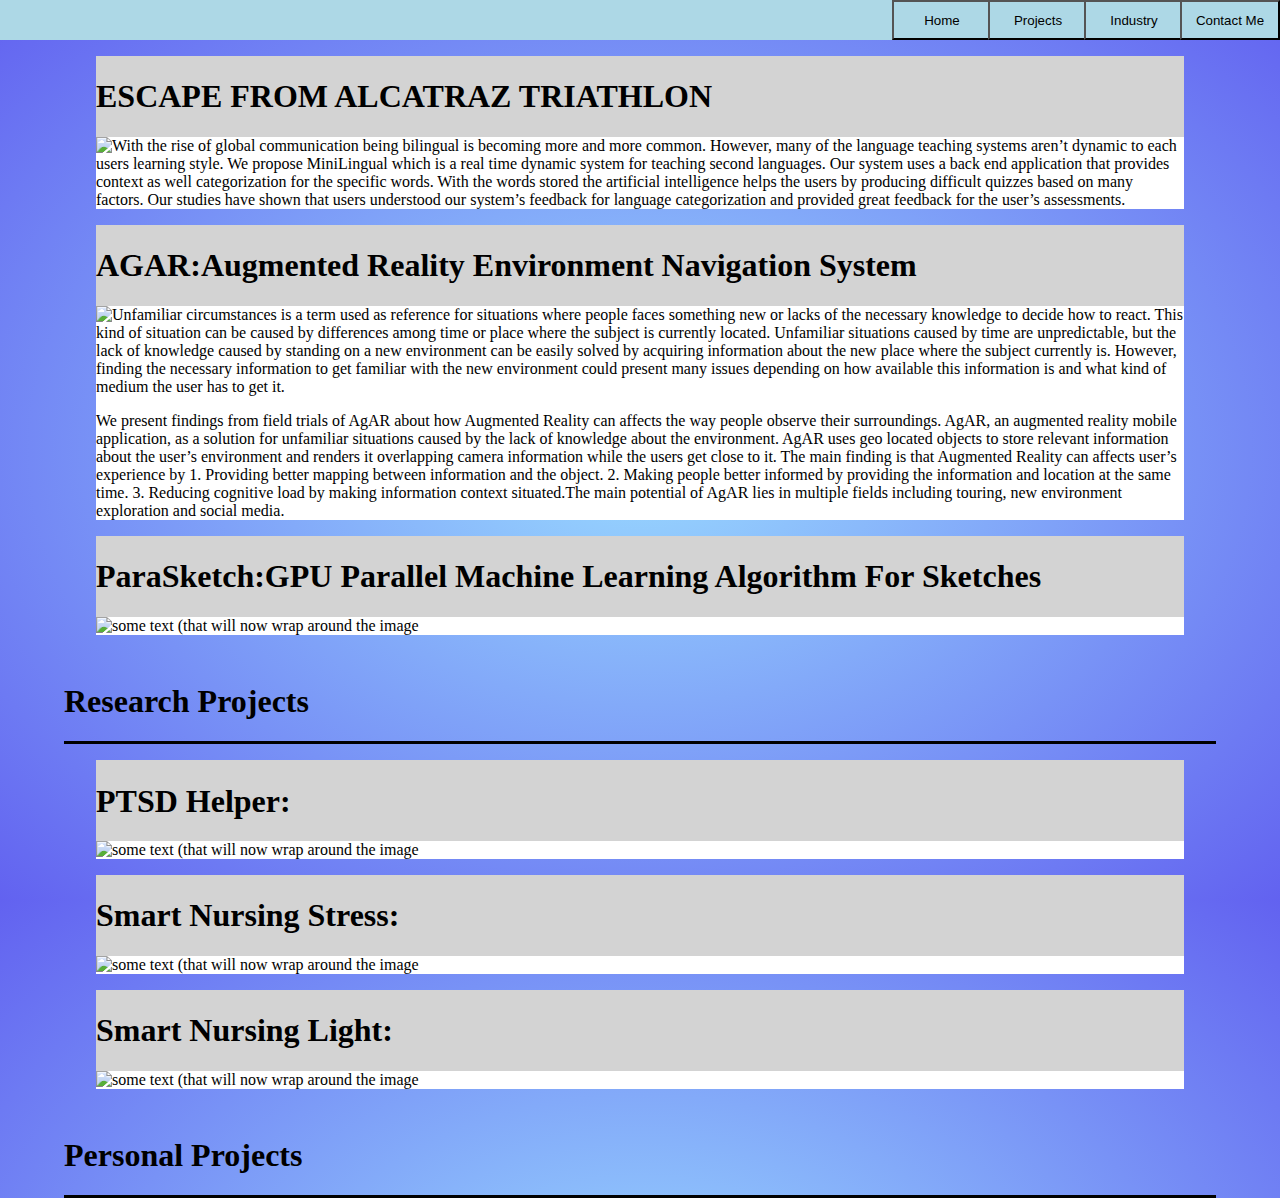
==== accomplishments.html @ 1e89225f "Added projects and accomplishemnts" ====
<html lang="en-us">
    <head>
        <meta charset="UTF-8">
        <title>Larry Powel Home</title>
    <!--    <meta name="viewport" content="width=device-width, initial-scale=1">-->
    <!--    <link rel="stylesheet" type="text/css" href="stylesheets/normalize.css" media="screen">-->
    <!--    <link href='https://fonts.googleapis.com/css?family=Open+Sans:400,700' rel='stylesheet' type='text/css'>-->
        <link rel="stylesheet" type="text/css" href="stylesheets/stylesheet_projects.css" media="screen">
        <link rel="stylesheet" type="text/css" href="http://www.dreamtemplate.com/dreamcodes/social_icons/tsc_social_icons.css"><!--    <link rel="stylesheet" type="text/css" href="stylesheets/github-light.css" media="screen">-->
    <!--    <script type="text/javascript" src="jsfolder/javascriptcanvas.js"></script>-->
    </head>
    <body>
        <div id="button_layout">
          <button class="group_save_button" type="button" onclick=" location.href='index.html'"  >Home</button>
          <button class="group_save_button" type="button" onclick=" location.href='projects.html'">Projects</button>
          <button class="group_save_button" type="button">Industry</button>
          <button class="group_save_button" type="button">Contact Me</button>
        </div>
        
        <div class="section_title">
            <h1>ESCAPE FROM ALCATRAZ TRIATHLON</h1>
            <div class="section">
                <img src='someimage.jpg' style='float: left;'/>
                <p> With the rise of global communication being bilingual is becoming more and more common. However, many of
the language teaching systems aren’t dynamic to each users learning style. We propose MiniLingual which is a real time dynamic system for teaching second languages. Our system uses a back end application that provides context as well categorization for the specific words. With the words stored the artificial intelligence helps the users by producing difficult quizzes based on many factors. Our studies have shown that users understood our system’s feedback for language categorization and provided great feedback for the user’s assessments. </p>
            </div>
        </div>
        
        <div class="section_title">
            <h1>AGAR:Augmented Reality Environment Navigation System</h1>
            <div class="section">
                <img src='someimage.jpg' style='float: left;'/>
                <p>Unfamiliar circumstances is a term used as reference for situations where people faces something new or lacks of the necessary knowledge to decide how to react. This kind of situation can be caused by differences among time or place where the subject is currently located. Unfamiliar situations caused by time are unpredictable, but the lack of knowledge caused by standing on a new environment can be easily solved by acquiring information about the new place where the subject currently is. However, finding the necessary information to get familiar with the new environment could present many issues depending on how available this information is and what kind of medium the user has to get it.</p>
                <p>We present findings from field trials of AgAR about how Augmented Reality can affects the way people observe their surroundings. AgAR,  an augmented reality mobile application, as a solution for unfamiliar situations caused by the lack of knowledge about the environment. AgAR uses geo located objects to store relevant information about the user’s environment and renders it overlapping camera information while the users get close to it. The main finding is that Augmented Reality can affects user’s experience by 1. Providing better mapping between information and the object. 2. Making people better informed by providing the information and location at the same time. 3. Reducing cognitive load by making information context situated.The main potential of AgAR lies in multiple fields including touring, new environment exploration and social media.</p>
            </div>
        </div>
        
        <div class="section_title">
            <h1>ParaSketch:GPU Parallel Machine Learning Algorithm For Sketches</h1>
            <div class="section">
                <img src='someimage.jpg' style='float: left;'/>
                <p>some text (that will now wrap around the image</p>
            </div>
        </div>
        
        
        <div class="section_headers">
            <h1>Research Projects</h1>
        </div>
            <div class="section_title">
                <h1>PTSD Helper: </h1>
                <div class="section">
                    <img src='someimage.jpg' style='float: left;'/>
                    <p>some text (that will now wrap around the image</p>
                </div>
            </div>
            <div class="section_title">
                <h1>Smart Nursing Stress: </h1>
                <div class="section">
                    <img src='someimage.jpg' style='float: left;'/>
                    <p>some text (that will now wrap around the image</p>
                </div>
            </div>
            <div class="section_title">
                <h1>Smart Nursing Light: </h1>
                <div class="section">
                    <img src='someimage.jpg' style='float: left;'/>
                    <p>some text (that will now wrap around the image</p>
                </div>
            </div>
        
        <div class="section_headers">
            <h1>Personal Projects</h1>
        </div>
    </body>
</html>
---- stylesheets/stylesheet_projects.css ----
html {
   margin: 0px;
   height: 100%;
   width: 100%;
   left: 10px; right: 10px;
/*   overflow-x: hidden; */
}

body {
   margin: 0px;
   min-height: 100%;
   width: 100%;
    background: -moz-radial-gradient(center, ellipse cover, rgba(153,218,255,1) 0%, rgba(98,98,240,1) 100%);
    background: -webkit-radial-gradient(center, ellipse cover, rgba(153,218,255,1) 0%, rgba(98,98,240,1) 100%);
    background: -o-radial-gradient(center, ellipse cover, rgba(153,218,255,1) 0%, rgba(98,98,240,1) 100%);
    background: -ms-radial-gradient(center, ellipse cover, rgba(153,218,255,1) 0%, rgba(98,98,240,1) 100%);
    background: radial-gradient(ellipse at center, rgba(153,218,255,1) 0%, rgba(98,98,240,1) 100%);
    padding:0%;
}

#button_layout{
     width: 100%;
     height: 40px;
/*    box-sizing: border-box;*/
/*    border: 8px solid green;*/
    text-align: right;
    background-color: lightblue;
}
.group_save_button{
    position: relative
    margin:auto;
    margin-left: -8px;
    height: 100%;
    width: 100px;
    text-align: center;
/*    border: 6px solid purple;*/
    background-color: lightblue
}

.section_headers {
    margin: 3rem 4rem 0rem 4rem;
    border-bottom-style: solid;
    
}

.section_title{
    margin: 1rem 6rem 0rem 6rem;
    padding-top: 1px;
    background: lightgray;
}
.section{
    background: white;
}
---- stylesheets/github-light.css ----
/*
The MIT License (MIT)

Copyright (c) 2016 GitHub, Inc.

Permission is hereby granted, free of charge, to any person obtaining a copy
of this software and associated documentation files (the "Software"), to deal
in the Software without restriction, including without limitation the rights
to use, copy, modify, merge, publish, distribute, sublicense, and/or sell
copies of the Software, and to permit persons to whom the Software is
furnished to do so, subject to the following conditions:

The above copyright notice and this permission notice shall be included in all
copies or substantial portions of the Software.

THE SOFTWARE IS PROVIDED "AS IS", WITHOUT WARRANTY OF ANY KIND, EXPRESS OR
IMPLIED, INCLUDING BUT NOT LIMITED TO THE WARRANTIES OF MERCHANTABILITY,
FITNESS FOR A PARTICULAR PURPOSE AND NONINFRINGEMENT. IN NO EVENT SHALL THE
AUTHORS OR COPYRIGHT HOLDERS BE LIABLE FOR ANY CLAIM, DAMAGES OR OTHER
LIABILITY, WHETHER IN AN ACTION OF CONTRACT, TORT OR OTHERWISE, ARISING FROM,
OUT OF OR IN CONNECTION WITH THE SOFTWARE OR THE USE OR OTHER DEALINGS IN THE
SOFTWARE.

*/

.pl-c /* comment */ {
  color: #969896;
}

.pl-c1 /* constant, variable.other.constant, support, meta.property-name, support.constant, support.variable, meta.module-reference, markup.raw, meta.diff.header */,
.pl-s .pl-v /* string variable */ {
  color: #0086b3;
}

.pl-e /* entity */,
.pl-en /* entity.name */ {
  color: #795da3;
}

.pl-smi /* variable.parameter.function, storage.modifier.package, storage.modifier.import, storage.type.java, variable.other */,
.pl-s .pl-s1 /* string source */ {
  color: #333;
}

.pl-ent /* entity.name.tag */ {
  color: #63a35c;
}

.pl-k /* keyword, storage, storage.type */ {
  color: #a71d5d;
}

.pl-s /* string */,
.pl-pds /* punctuation.definition.string, string.regexp.character-class */,
.pl-s .pl-pse .pl-s1 /* string punctuation.section.embedded source */,
.pl-sr /* string.regexp */,
.pl-sr .pl-cce /* string.regexp constant.character.escape */,
.pl-sr .pl-sre /* string.regexp source.ruby.embedded */,
.pl-sr .pl-sra /* string.regexp string.regexp.arbitrary-repitition */ {
  color: #183691;
}

.pl-v /* variable */ {
  color: #ed6a43;
}

.pl-id /* invalid.deprecated */ {
  color: #b52a1d;
}

.pl-ii /* invalid.illegal */ {
  color: #f8f8f8;
  background-color: #b52a1d;
}

.pl-sr .pl-cce /* string.regexp constant.character.escape */ {
  font-weight: bold;
  color: #63a35c;
}

.pl-ml /* markup.list */ {
  color: #693a17;
}

.pl-mh /* markup.heading */,
.pl-mh .pl-en /* markup.heading entity.name */,
.pl-ms /* meta.separator */ {
  font-weight: bold;
  color: #1d3e81;
}

.pl-mq /* markup.quote */ {
  color: #008080;
}

.pl-mi /* markup.italic */ {
  font-style: italic;
  color: #333;
}

.pl-mb /* markup.bold */ {
  font-weight: bold;
  color: #333;
}

.pl-md /* markup.deleted, meta.diff.header.from-file */ {
  color: #bd2c00;
  background-color: #ffecec;
}

.pl-mi1 /* markup.inserted, meta.diff.header.to-file */ {
  color: #55a532;
  background-color: #eaffea;
}

.pl-mdr /* meta.diff.range */ {
  font-weight: bold;
  color: #795da3;
}

.pl-mo /* meta.output */ {
  color: #1d3e81;
}
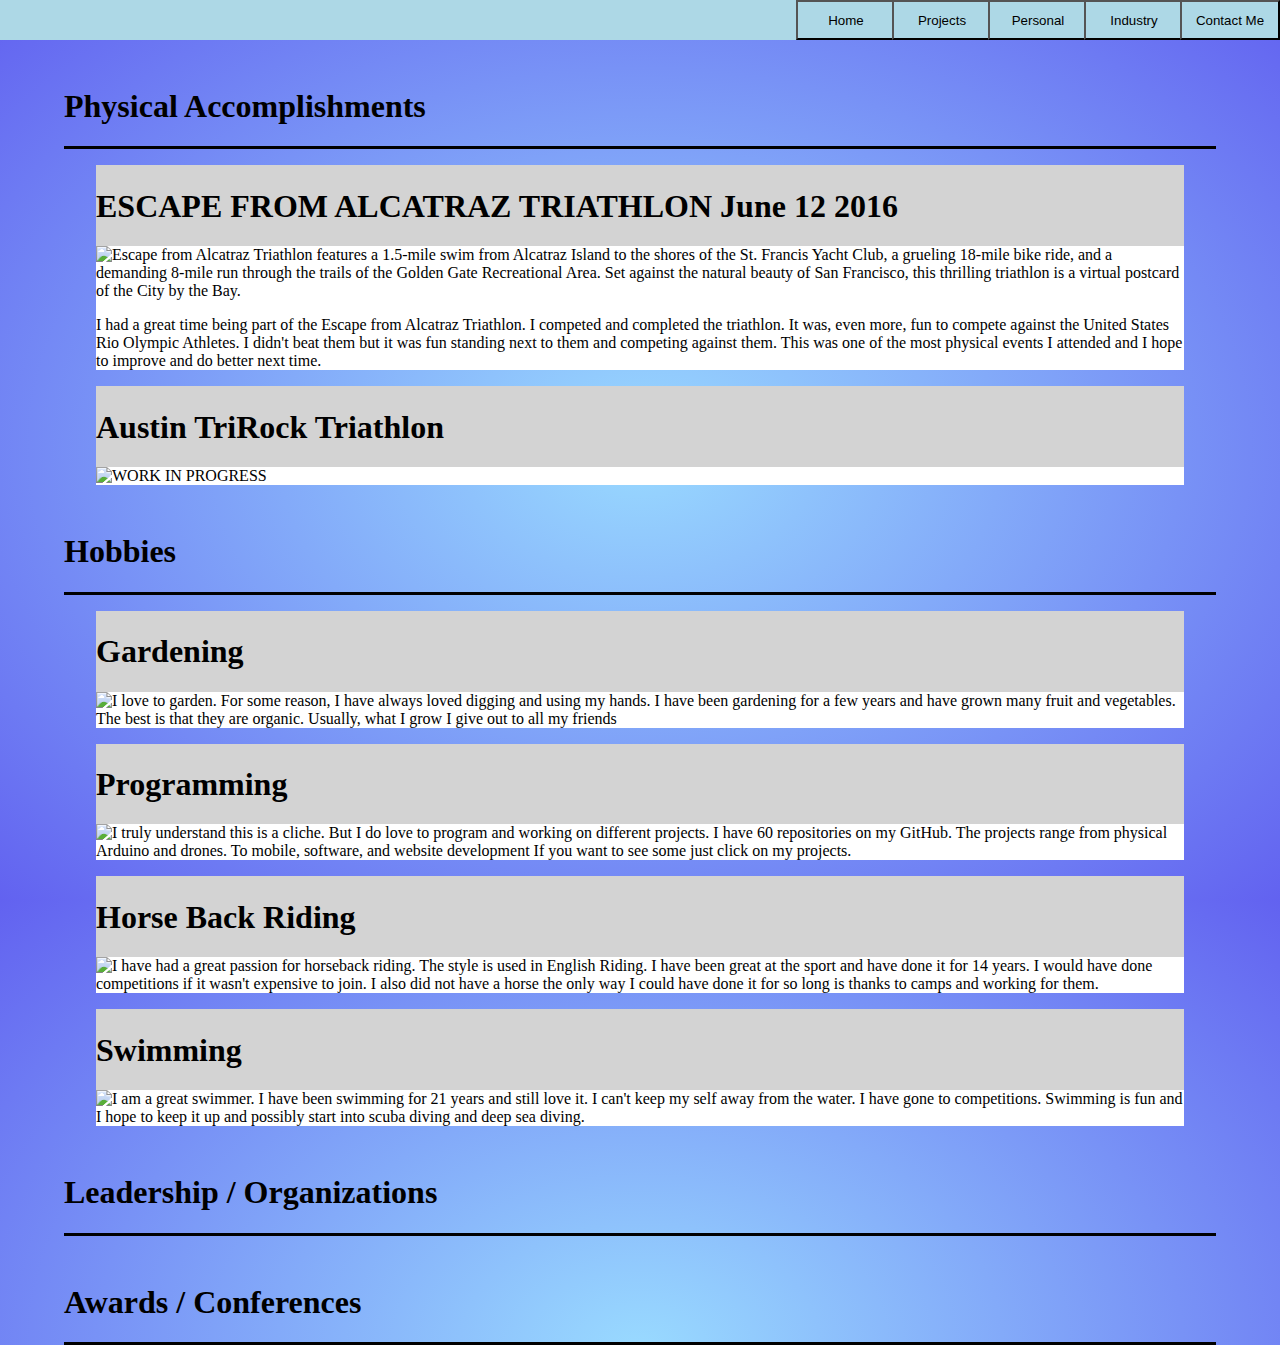
==== commit ee63d2d1: "Updated website" ====
--- a/accomplishments.html
+++ b/accomplishments.html
@@ -12,65 +12,70 @@
     <body>
         <div id="button_layout">
           <button class="group_save_button" type="button" onclick=" location.href='index.html'"  >Home</button>
-          <button class="group_save_button" type="button" onclick=" location.href='projects.html'">Projects</button>
+          <button class="group_save_button" type="button" onclick=" location.href='projects.html'"  >Projects</button>
+          <button class="group_save_button" type="button" onclick=" location.href='accomplishments.html'">Personal</button>
           <button class="group_save_button" type="button">Industry</button>
           <button class="group_save_button" type="button">Contact Me</button>
+      </div>
+        
+        <div class="section_headers">
+            <h1> Physical Accomplishments </h1>
         </div>
         
         <div class="section_title">
-            <h1>ESCAPE FROM ALCATRAZ TRIATHLON</h1>
+            <h1>ESCAPE FROM ALCATRAZ TRIATHLON June 12 2016</h1>
             <div class="section">
                 <img src='someimage.jpg' style='float: left;'/>
-                <p> With the rise of global communication being bilingual is becoming more and more common. However, many of
-the language teaching systems aren’t dynamic to each users learning style. We propose MiniLingual which is a real time dynamic system for teaching second languages. Our system uses a back end application that provides context as well categorization for the specific words. With the words stored the artificial intelligence helps the users by producing difficult quizzes based on many factors. Our studies have shown that users understood our system’s feedback for language categorization and provided great feedback for the user’s assessments. </p>
+                <p> Escape from Alcatraz Triathlon features a 1.5-mile swim from Alcatraz Island to the shores of the St. Francis Yacht Club, a grueling 18-mile bike ride, and a demanding 8-mile run through the trails of the Golden Gate Recreational Area. Set against the natural beauty of San Francisco, this thrilling triathlon is a virtual postcard of the City by the Bay. </p>
+                <p> I had a great time being part of the Escape from Alcatraz Triathlon. I competed and completed the triathlon. It was, even more, fun to compete against the United States Rio Olympic Athletes. I didn't beat them but it was fun standing next to them and competing against them. This was one of the most physical events I attended and I hope to improve and do better next time. </p>
             </div>
         </div>
         
         <div class="section_title">
-            <h1>AGAR:Augmented Reality Environment Navigation System</h1>
+            <h1> Austin TriRock Triathlon </h1>
             <div class="section">
                 <img src='someimage.jpg' style='float: left;'/>
-                <p>Unfamiliar circumstances is a term used as reference for situations where people faces something new or lacks of the necessary knowledge to decide how to react. This kind of situation can be caused by differences among time or place where the subject is currently located. Unfamiliar situations caused by time are unpredictable, but the lack of knowledge caused by standing on a new environment can be easily solved by acquiring information about the new place where the subject currently is. However, finding the necessary information to get familiar with the new environment could present many issues depending on how available this information is and what kind of medium the user has to get it.</p>
-                <p>We present findings from field trials of AgAR about how Augmented Reality can affects the way people observe their surroundings. AgAR,  an augmented reality mobile application, as a solution for unfamiliar situations caused by the lack of knowledge about the environment. AgAR uses geo located objects to store relevant information about the user’s environment and renders it overlapping camera information while the users get close to it. The main finding is that Augmented Reality can affects user’s experience by 1. Providing better mapping between information and the object. 2. Making people better informed by providing the information and location at the same time. 3. Reducing cognitive load by making information context situated.The main potential of AgAR lies in multiple fields including touring, new environment exploration and social media.</p>
+                <p> WORK IN PROGRESS </p>
             </div>
         </div>
         
-        <div class="section_title">
-            <h1>ParaSketch:GPU Parallel Machine Learning Algorithm For Sketches</h1>
-            <div class="section">
-                <img src='someimage.jpg' style='float: left;'/>
-                <p>some text (that will now wrap around the image</p>
-            </div>
-        </div>
-        
-        
         <div class="section_headers">
-            <h1>Research Projects</h1>
+            <h1> Hobbies </h1>
         </div>
             <div class="section_title">
-                <h1>PTSD Helper: </h1>
+                <h1> Gardening </h1>
                 <div class="section">
                     <img src='someimage.jpg' style='float: left;'/>
-                    <p>some text (that will now wrap around the image</p>
+                    <p> I love to garden. For some reason, I have always loved digging and using my hands. I have been gardening for a few years and have grown many fruit and vegetables. The best is that they are organic. Usually, what I grow I give out to all my friends</p>
                 </div>
             </div>
             <div class="section_title">
-                <h1>Smart Nursing Stress: </h1>
+                <h1> Programming </h1>
                 <div class="section">
                     <img src='someimage.jpg' style='float: left;'/>
-                    <p>some text (that will now wrap around the image</p>
+                    <p> I truly understand this is a cliche. But I do love to program and working on different projects. I have 60 repositories on my GitHub. The projects range from physical Arduino and drones. To mobile, software, and website development If you want to see some just click on my projects. </p>
                 </div>
             </div>
             <div class="section_title">
-                <h1>Smart Nursing Light: </h1>
+                <h1> Horse Back Riding </h1>
                 <div class="section">
                     <img src='someimage.jpg' style='float: left;'/>
-                    <p>some text (that will now wrap around the image</p>
+                    <p> I have had a great passion for horseback riding. The style is used in English Riding. I have been great at the sport and have done it for 14 years. I would have done competitions if it wasn't expensive to join. I also did not have a horse the only way I could have done it for so long is thanks to camps and working for them. </p>
                 </div>
             </div>
-        
+            <div class="section_title">
+                <h1> Swimming </h1>
+                <div class="section">
+                    <img src='someimage.jpg' style='float: left;'/>
+                    <p> I am a great swimmer. I have been swimming for 21 years and still love it. I can't keep my self away from the water. I have gone to competitions. Swimming is fun and I hope to keep it up and possibly start into scuba diving and deep sea diving. </p>
+                </div>
+            </div>
+            
         <div class="section_headers">
-            <h1>Personal Projects</h1>
+            <h1> Leadership / Organizations </h1>
+        </div>
+        <div class="section_headers">
+            <h1> Awards / Conferences </h1>
         </div>
     </body>
 </html>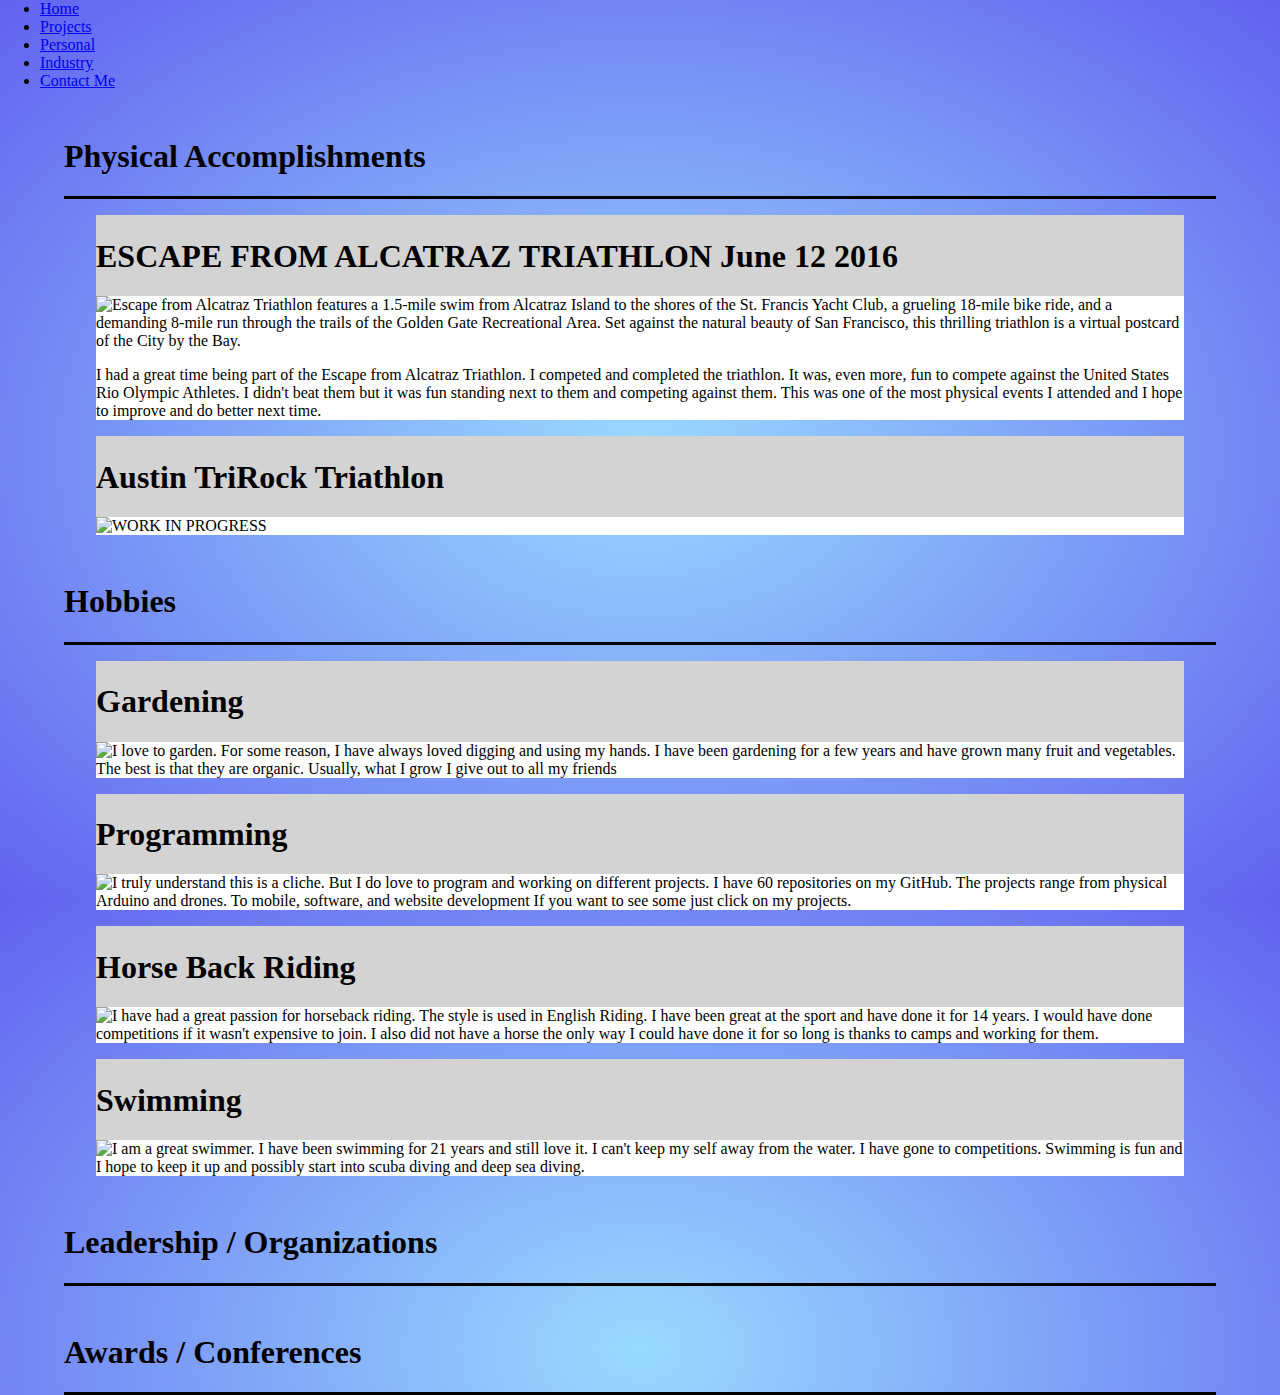
==== commit f91d462e: "Contacts Page" ====
--- a/accomplishments.html
+++ b/accomplishments.html
@@ -1,7 +1,7 @@
 <html lang="en-us">
     <head>
         <meta charset="UTF-8">
-        <title>Larry Powel Home</title>
+        <title>Larry Powel Accomplishments</title>
     <!--    <meta name="viewport" content="width=device-width, initial-scale=1">-->
     <!--    <link rel="stylesheet" type="text/css" href="stylesheets/normalize.css" media="screen">-->
     <!--    <link href='https://fonts.googleapis.com/css?family=Open+Sans:400,700' rel='stylesheet' type='text/css'>-->
@@ -10,13 +10,13 @@
     <!--    <script type="text/javascript" src="jsfolder/javascriptcanvas.js"></script>-->
     </head>
     <body>
-        <div id="button_layout">
-          <button class="group_save_button" type="button" onclick=" location.href='index.html'"  >Home</button>
-          <button class="group_save_button" type="button" onclick=" location.href='projects.html'"  >Projects</button>
-          <button class="group_save_button" type="button" onclick=" location.href='accomplishments.html'">Personal</button>
-          <button class="group_save_button" type="button">Industry</button>
-          <button class="group_save_button" type="button">Contact Me</button>
-      </div>
+        <ul>
+          <li><a class="active" href="index.html">Home</a></li>
+          <li><a href="projects.html">Projects</a></li>
+          <li><a href="accomplishments.html">Personal</a></li>
+          <li><a href="#about">Industry</a></li>
+          <li><a href="contacts.html">Contact Me</a></li>
+      </ul>
         
         <div class="section_headers">
             <h1> Physical Accomplishments </h1>
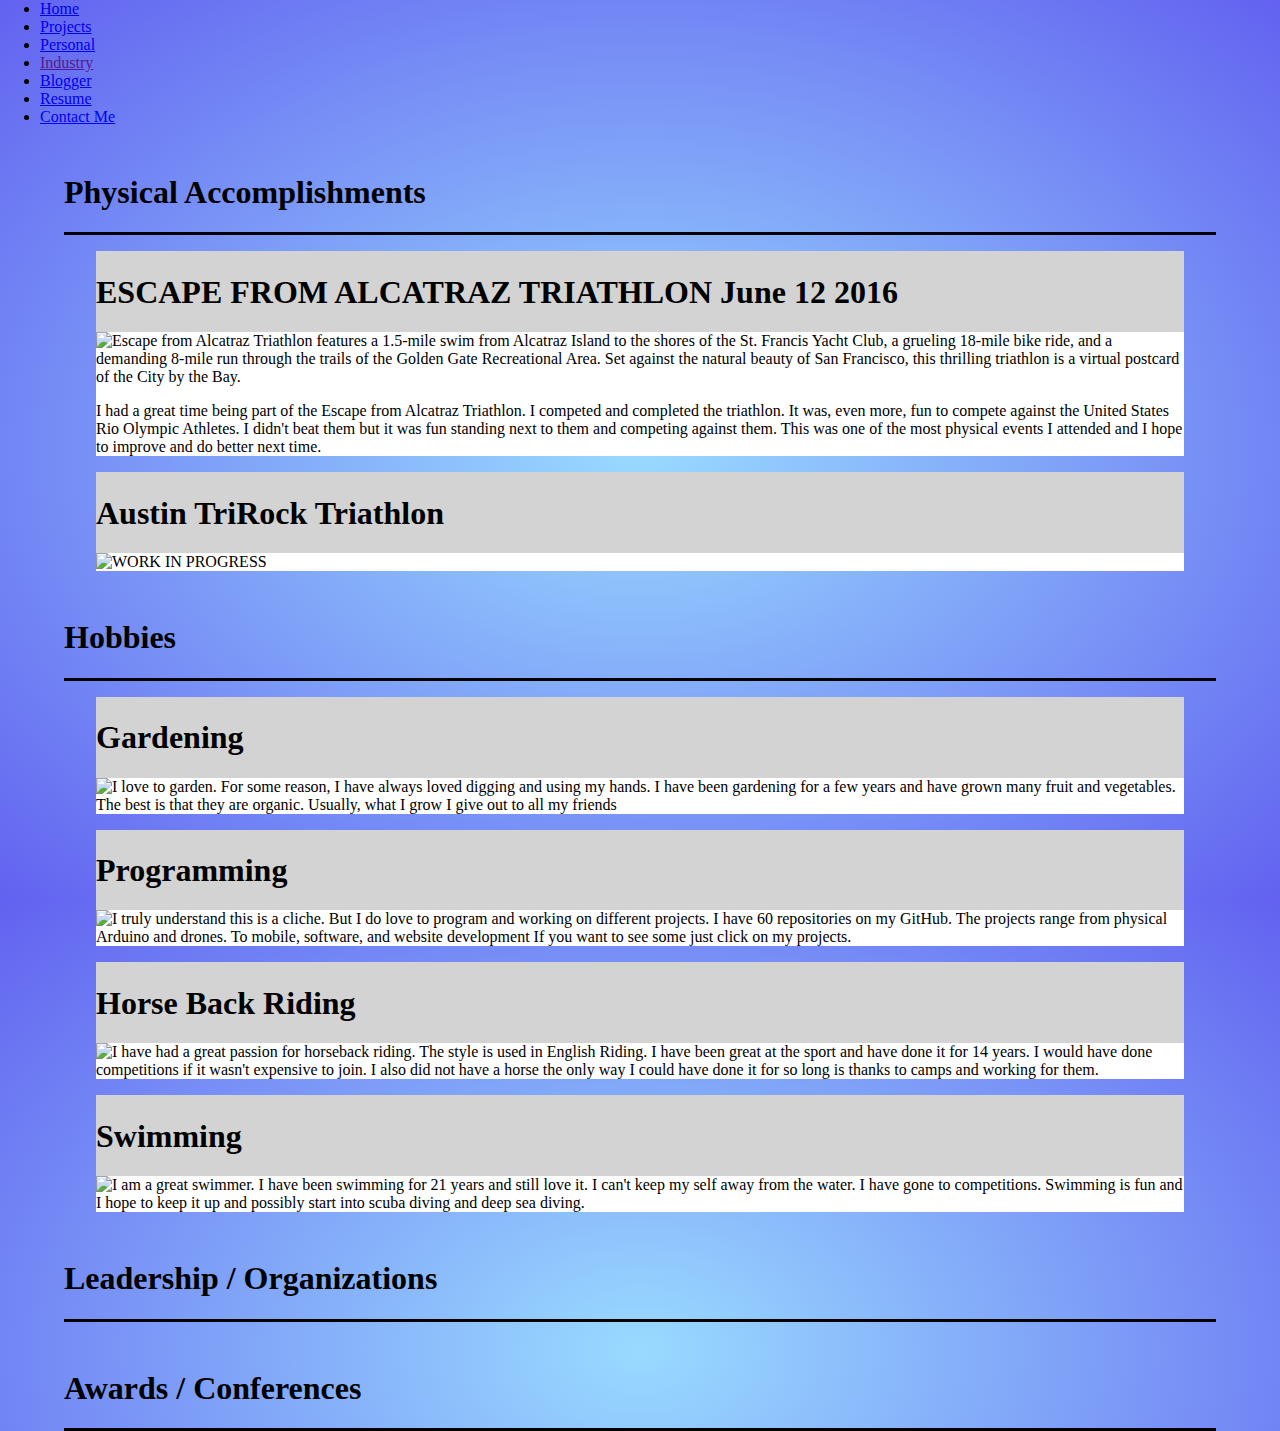
==== commit ed9c0064: "Added Resume for recruiters" ====
--- a/accomplishments.html
+++ b/accomplishments.html
@@ -11,10 +11,12 @@
     </head>
     <body>
         <ul>
-          <li><a class="active" href="index.html">Home</a></li>
+          <li><a href="index.html">Home</a></li>
           <li><a href="projects.html">Projects</a></li>
-          <li><a href="accomplishments.html">Personal</a></li>
-          <li><a href="#about">Industry</a></li>
+          <li><a class="active" href="accomplishments.html">Personal</a></li>
+          <li><a href="">Industry</a></li>
+          <li><a href=blogger.html>Blogger</a></li>
+          <li><a href="PDFs.html">Resume</a></li>
           <li><a href="contacts.html">Contact Me</a></li>
       </ul>
         
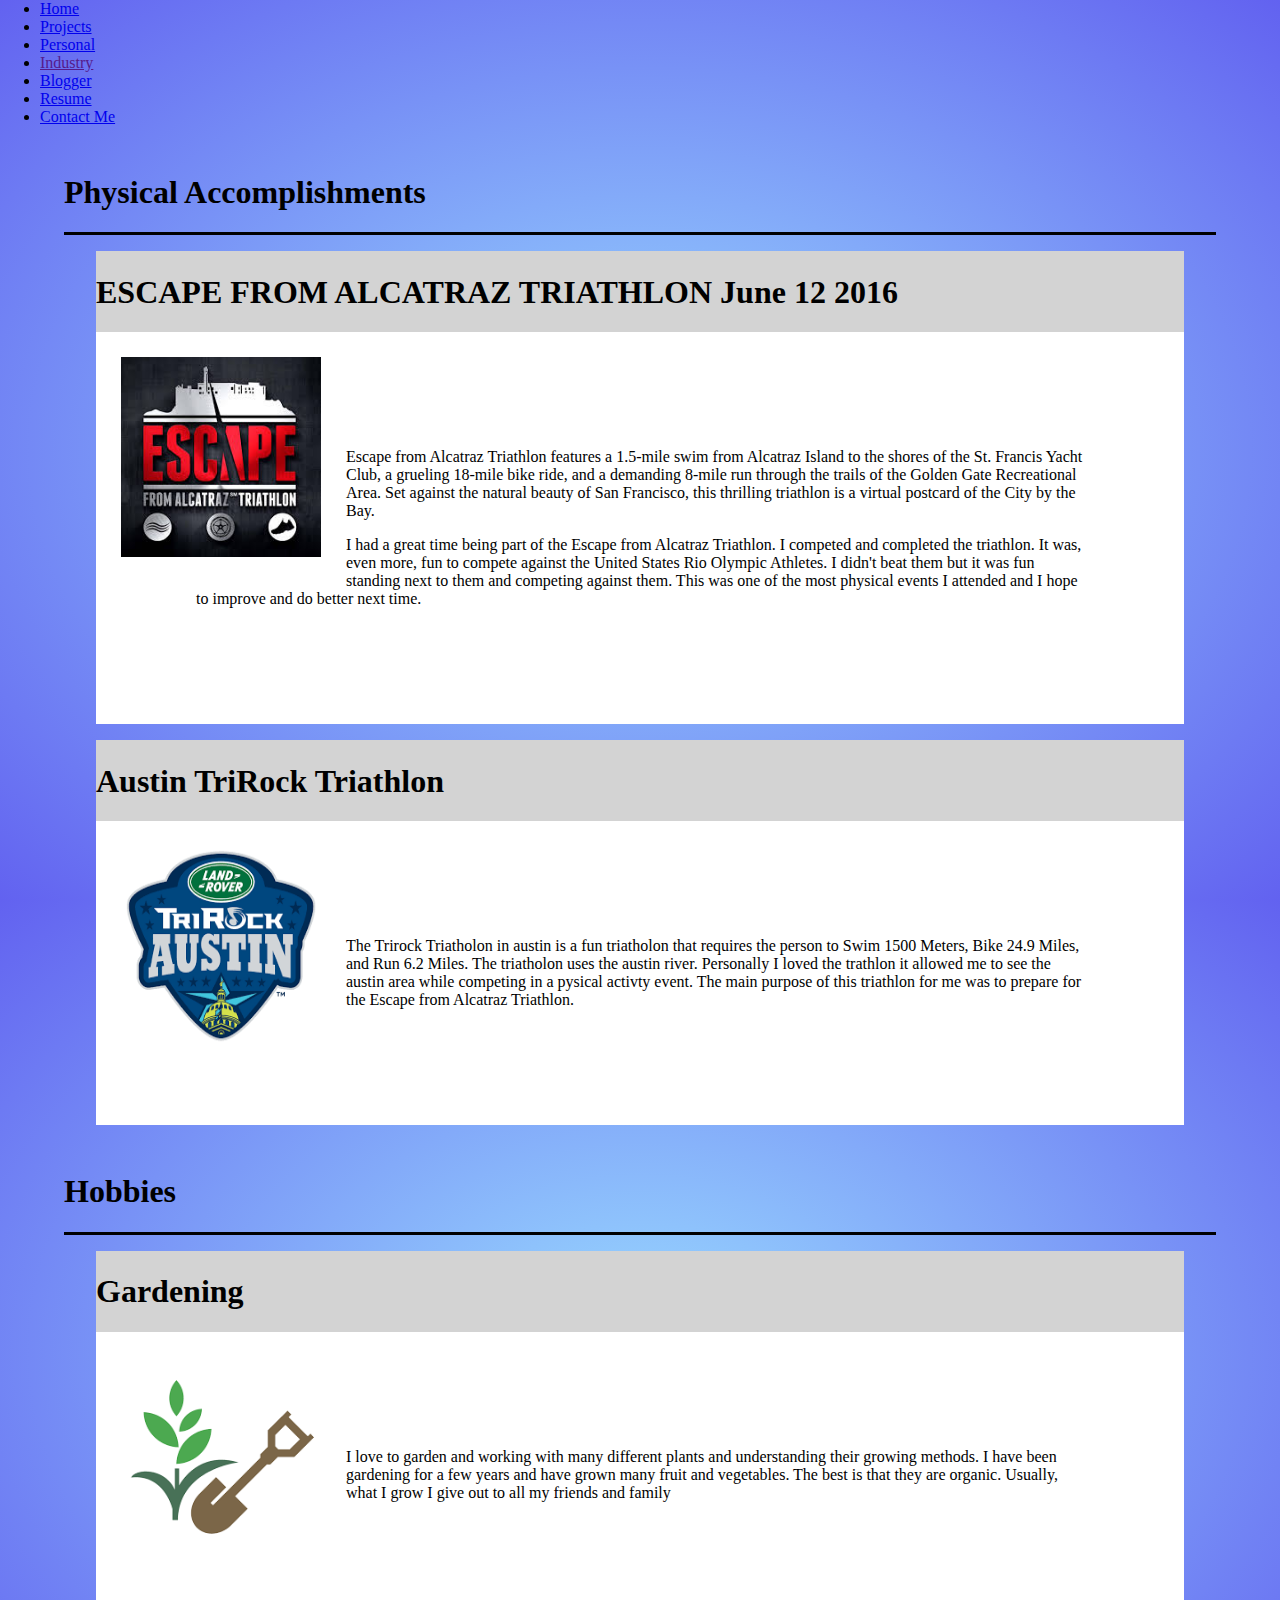
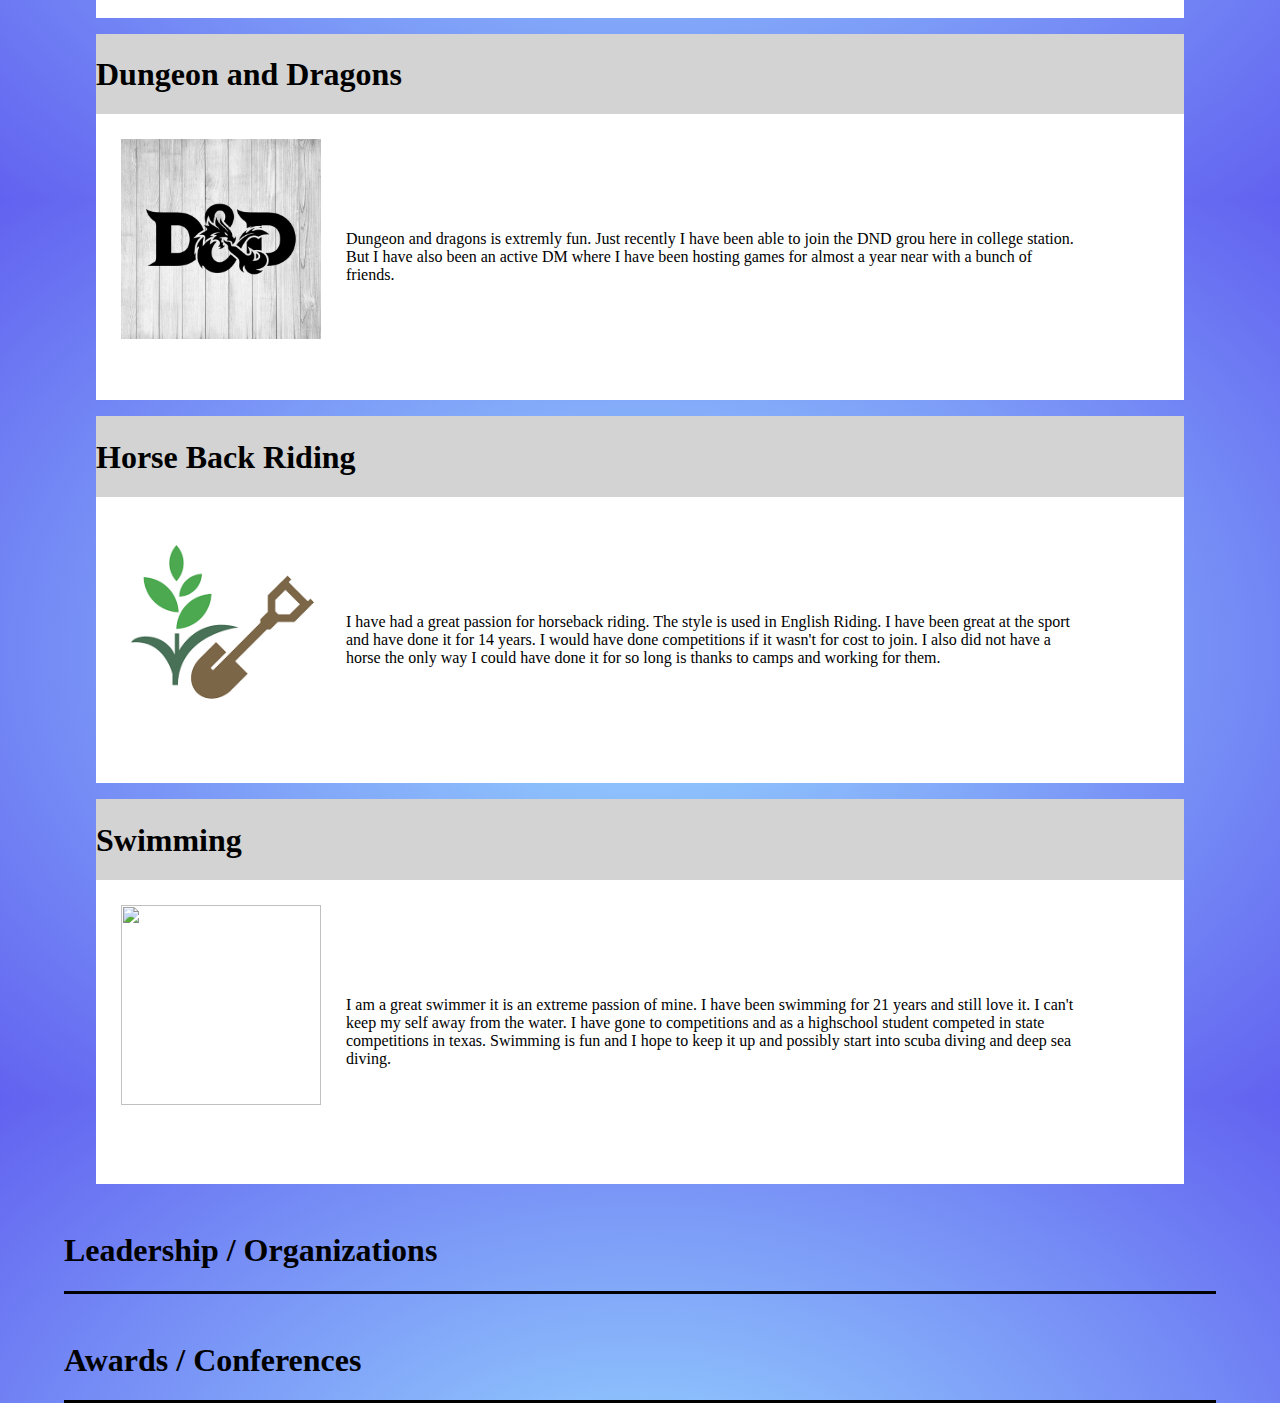
==== commit 96248356: "added info about my hobbies" ====
--- a/accomplishments.html
+++ b/accomplishments.html
@@ -26,8 +26,8 @@
         
         <div class="section_title">
             <h1>ESCAPE FROM ALCATRAZ TRIATHLON June 12 2016</h1>
-            <div class="section">
-                <img src='someimage.jpg' style='float: left;'/>
+            <img src='img/escapefromalcatrazetriathlon.jfif' style="float: left; padding: 25px;" width="200" height="200"/>
+            <div class="section" style="padding: 100px">
                 <p> Escape from Alcatraz Triathlon features a 1.5-mile swim from Alcatraz Island to the shores of the St. Francis Yacht Club, a grueling 18-mile bike ride, and a demanding 8-mile run through the trails of the Golden Gate Recreational Area. Set against the natural beauty of San Francisco, this thrilling triathlon is a virtual postcard of the City by the Bay. </p>
                 <p> I had a great time being part of the Escape from Alcatraz Triathlon. I competed and completed the triathlon. It was, even more, fun to compete against the United States Rio Olympic Athletes. I didn't beat them but it was fun standing next to them and competing against them. This was one of the most physical events I attended and I hope to improve and do better next time. </p>
             </div>
@@ -35,9 +35,9 @@
         
         <div class="section_title">
             <h1> Austin TriRock Triathlon </h1>
-            <div class="section">
-                <img src='someimage.jpg' style='float: left;'/>
-                <p> WORK IN PROGRESS </p>
+            <img src='img/trirocktriathlonaustin.png' style='float: left; padding: 25px;' width="200" height="200"/>
+            <div class="section" style="padding: 100px">
+                <p> The Trirock Triatholon in austin is a fun triatholon that requires the person to Swim 1500 Meters, Bike 24.9 Miles, and Run 6.2 Miles. The triatholon uses the austin river. Personally I loved the trathlon it allowed me to see the austin area while competing in a pysical activty event. The main purpose of this triathlon for me was to prepare for the Escape from Alcatraz Triathlon. </p>
             </div>
         </div>
         
@@ -46,30 +46,30 @@
         </div>
             <div class="section_title">
                 <h1> Gardening </h1>
-                <div class="section">
-                    <img src='someimage.jpg' style='float: left;'/>
-                    <p> I love to garden. For some reason, I have always loved digging and using my hands. I have been gardening for a few years and have grown many fruit and vegetables. The best is that they are organic. Usually, what I grow I give out to all my friends</p>
+                <img src='img/gardening.png' style='float: left; padding: 25px;' width="200" height="200"/>
+                <div class="section" style="padding: 100px">
+                    <p> I love to garden and working with many different plants and understanding their growing methods. I have been gardening for a few years and have grown many fruit and vegetables. The best is that they are organic. Usually, what I grow I give out to all my friends and family</p>
                 </div>
             </div>
             <div class="section_title">
-                <h1> Programming </h1>
-                <div class="section">
-                    <img src='someimage.jpg' style='float: left;'/>
-                    <p> I truly understand this is a cliche. But I do love to program and working on different projects. I have 60 repositories on my GitHub. The projects range from physical Arduino and drones. To mobile, software, and website development If you want to see some just click on my projects. </p>
+                <h1> Dungeon and Dragons </h1>
+                <img src='img/dnd_logo.jpg' style='float: left; padding: 25px;' width="200" height="200"/>
+                <div class="section" style="padding: 100px">
+                    <p> Dungeon and dragons is extremly fun. Just recently I have been able to join the DND grou here in college station. But I have also been an active DM where I have been hosting games for almost a year near with a bunch of friends.</p>
                 </div>
             </div>
             <div class="section_title">
                 <h1> Horse Back Riding </h1>
-                <div class="section">
-                    <img src='someimage.jpg' style='float: left;'/>
-                    <p> I have had a great passion for horseback riding. The style is used in English Riding. I have been great at the sport and have done it for 14 years. I would have done competitions if it wasn't expensive to join. I also did not have a horse the only way I could have done it for so long is thanks to camps and working for them. </p>
+                <img src='img/gardening.png' style='float: left; padding: 25px;' width="200" height="200"/>
+                <div class="section" style="padding: 100px">
+                    <p> I have had a great passion for horseback riding. The style is used in English Riding. I have been great at the sport and have done it for 14 years. I would have done competitions if it wasn't for cost to join. I also did not have a horse the only way I could have done it for so long is thanks to camps and working for them. </p>
                 </div>
             </div>
             <div class="section_title">
                 <h1> Swimming </h1>
-                <div class="section">
-                    <img src='someimage.jpg' style='float: left;'/>
-                    <p> I am a great swimmer. I have been swimming for 21 years and still love it. I can't keep my self away from the water. I have gone to competitions. Swimming is fun and I hope to keep it up and possibly start into scuba diving and deep sea diving. </p>
+                <img src='img/swimming.jfif' style='float: left; padding: 25px;' width="200" height="200"/>
+                <div class="section" style="padding: 100px">
+                    <p> I am a great swimmer it is an extreme passion of mine. I have been swimming for 21 years and still love it. I can't keep my self away from the water. I have gone to competitions and as a highschool student competed in state competitions in texas. Swimming is fun and I hope to keep it up and possibly start into scuba diving and deep sea diving. </p>
                 </div>
             </div>
             
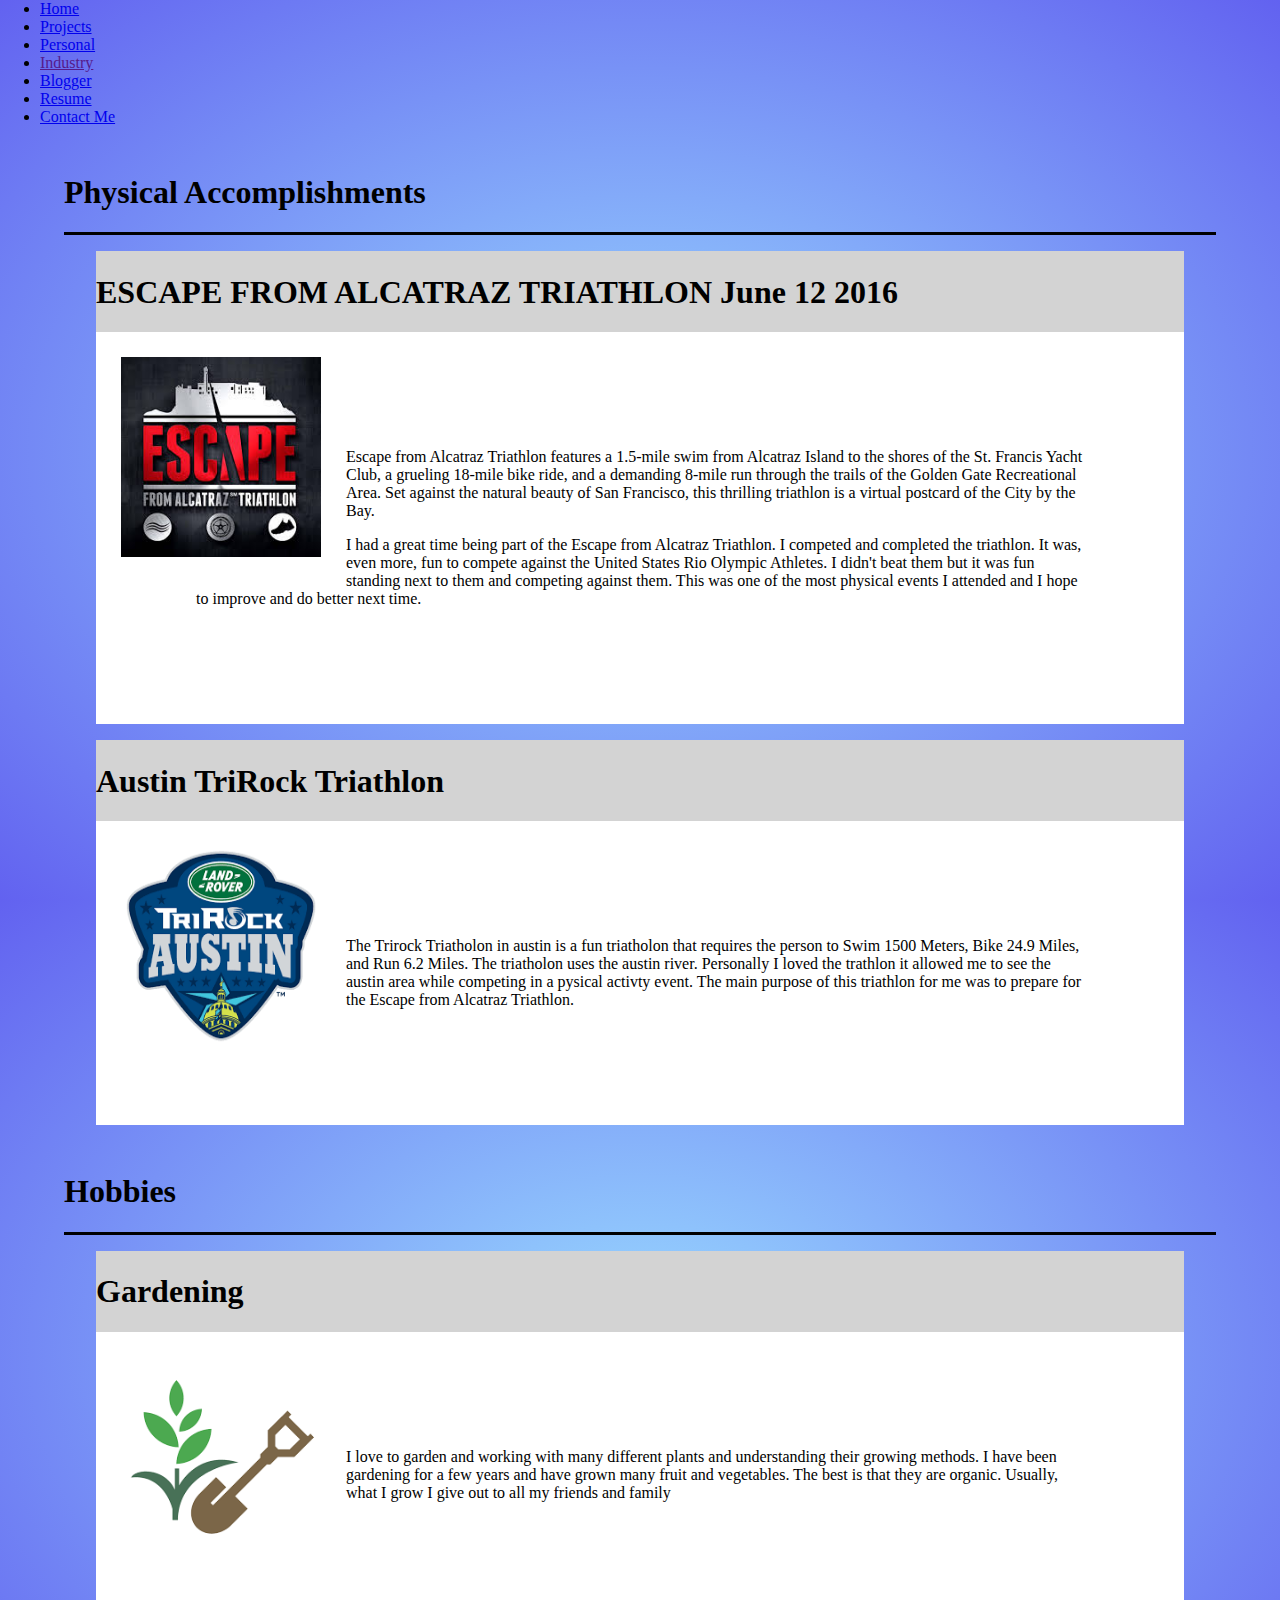
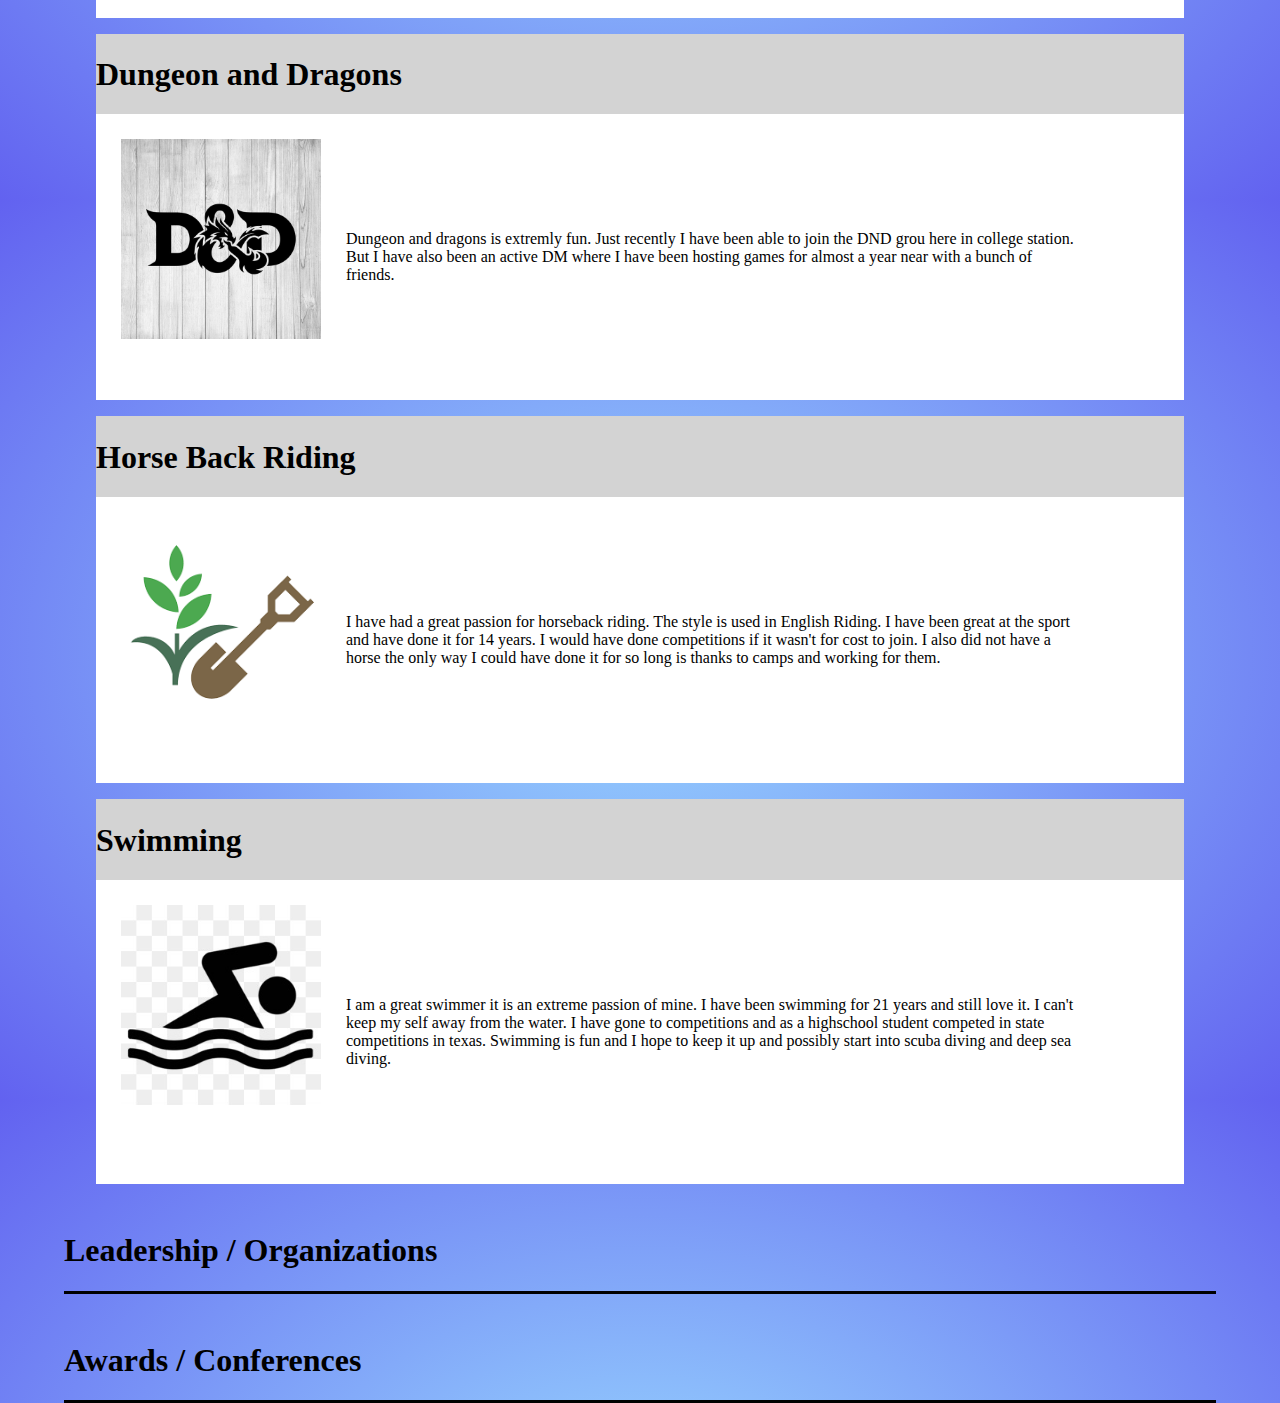
==== commit d98f878b: "swim code" ====
--- a/accomplishments.html
+++ b/accomplishments.html
@@ -67,7 +67,7 @@
             </div>
             <div class="section_title">
                 <h1> Swimming </h1>
-                <img src='img/swimming.jfif' style='float: left; padding: 25px;' width="200" height="200"/>
+                <img src='img/swimming.jpg' style='float: left; padding: 25px;' width="200" height="200"/>
                 <div class="section" style="padding: 100px">
                     <p> I am a great swimmer it is an extreme passion of mine. I have been swimming for 21 years and still love it. I can't keep my self away from the water. I have gone to competitions and as a highschool student competed in state competitions in texas. Swimming is fun and I hope to keep it up and possibly start into scuba diving and deep sea diving. </p>
                 </div>
